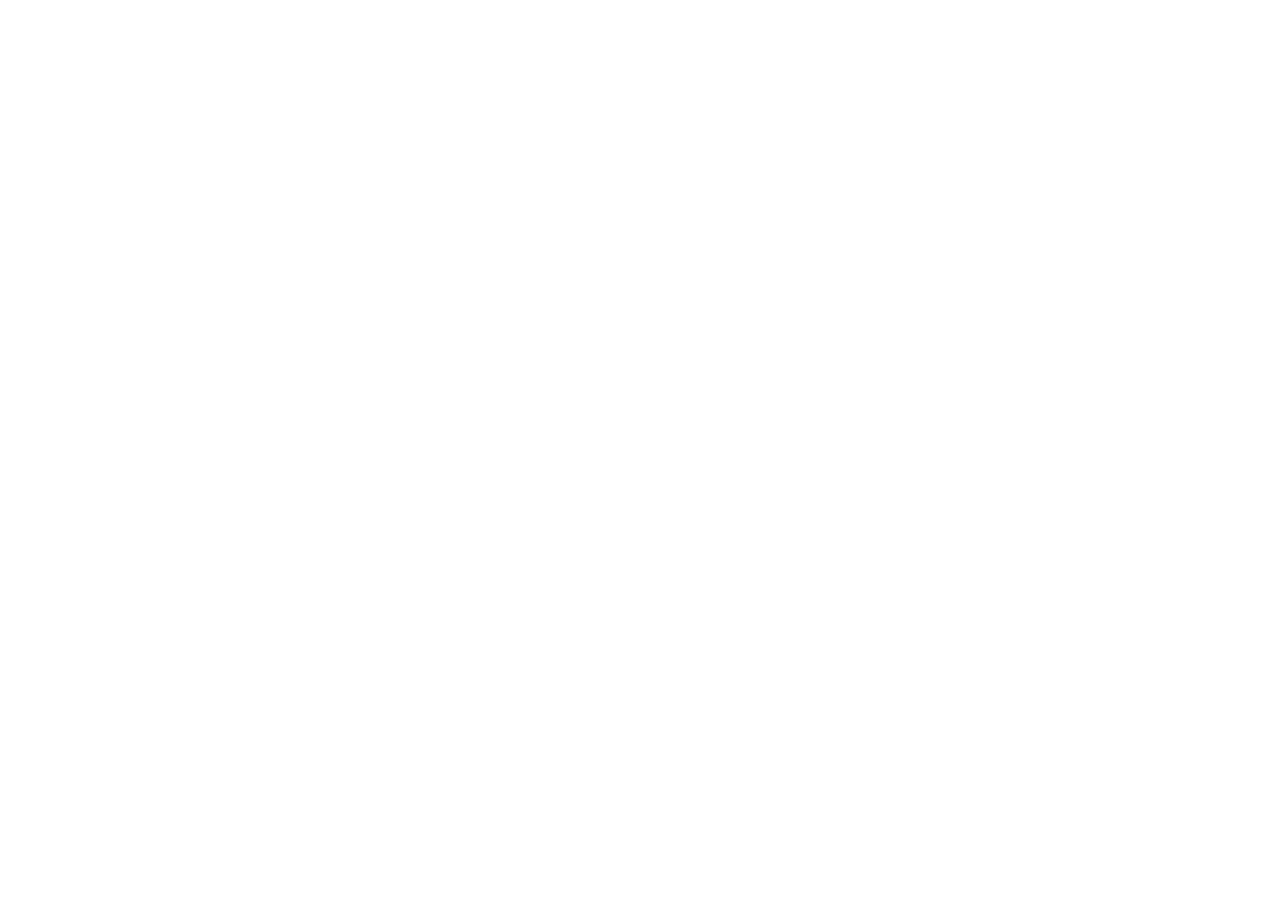
==== recepies/mojaito.html @ 836f14f8 "chnaged index.html" ====
<!DOCTYPE html>
<html lang="en">
<head>
    <meta charset="UTF-8">
    <meta http-equiv="X-UA-Compatible" content="IE=edge">
    <meta name="viewport" content="width=device-width, initial-scale=1.0">
    <title>mojaito</title>
</head>
<body>
    
</body>
</html>
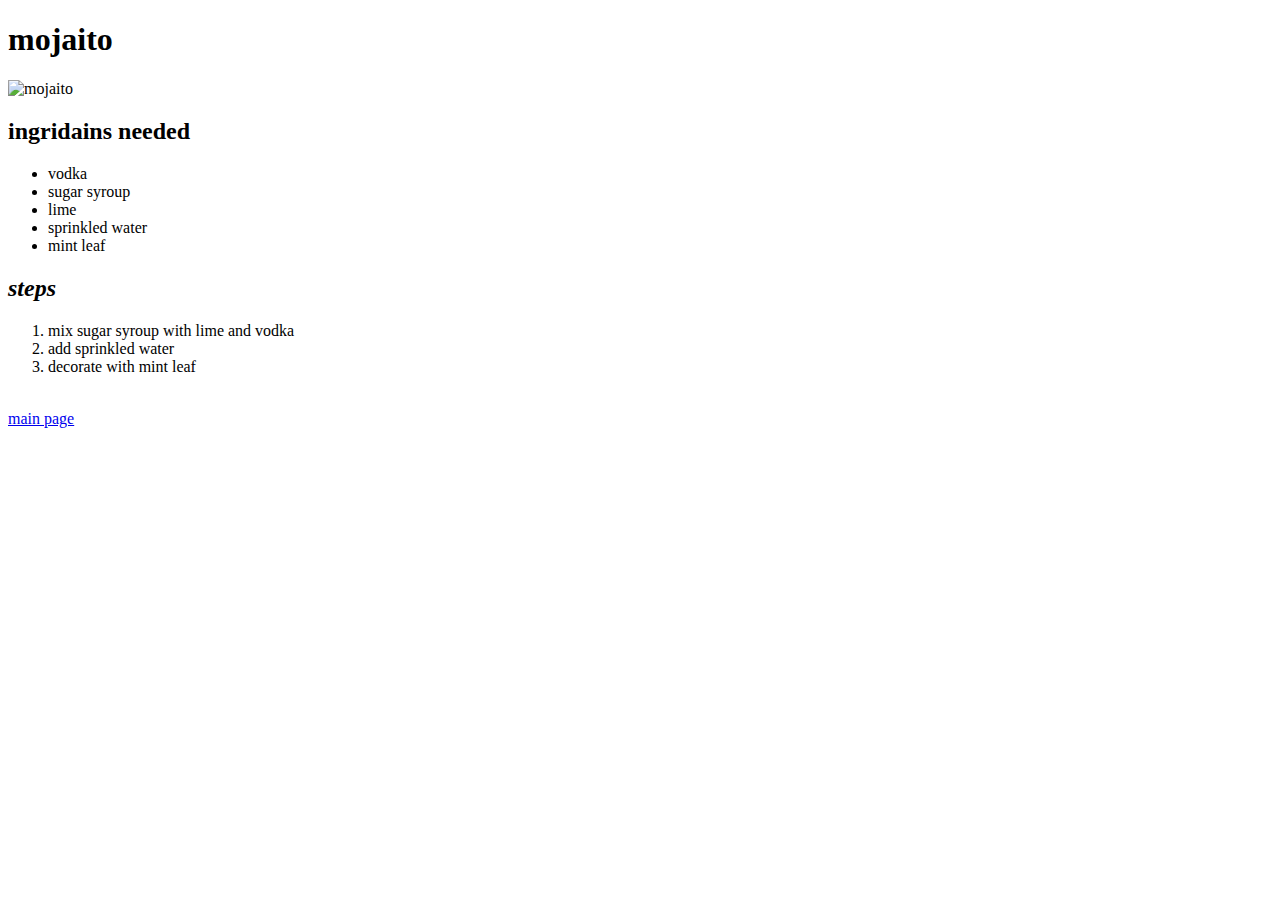
==== commit 6e2acdcc: "eidted mojatio.html" ====
--- a/recepies/mojaito.html
+++ b/recepies/mojaito.html
@@ -5,8 +5,27 @@
     <meta http-equiv="X-UA-Compatible" content="IE=edge">
     <meta name="viewport" content="width=device-width, initial-scale=1.0">
     <title>mojaito</title>
+    <link rel="stylesheet" href="css/mojaito.css">
 </head>
 <body>
-    
+    <h1>mojaito</h1>
+    <img src="images/mojaito.jpeg" alt="mojaito" height="500" width="500">
+    <br>
+    <h2><strong>ingridains needed</strong></h2>
+    <ul>
+        <li>vodka</li>
+        <li>sugar syroup</li>
+        <li>lime</li>
+        <li>sprinkled water</li>
+        <li>mint leaf</li>
+    </ul>
+    <h2><em>steps</em></h2>
+    <ol>
+        <li>mix sugar syroup with lime and vodka</li>
+        <li>add sprinkled water</li>
+        <li>decorate with mint leaf</li>
+    </ol>
+    <br>
+    <a href="index.html">main page</a>
 </body>
 </html>